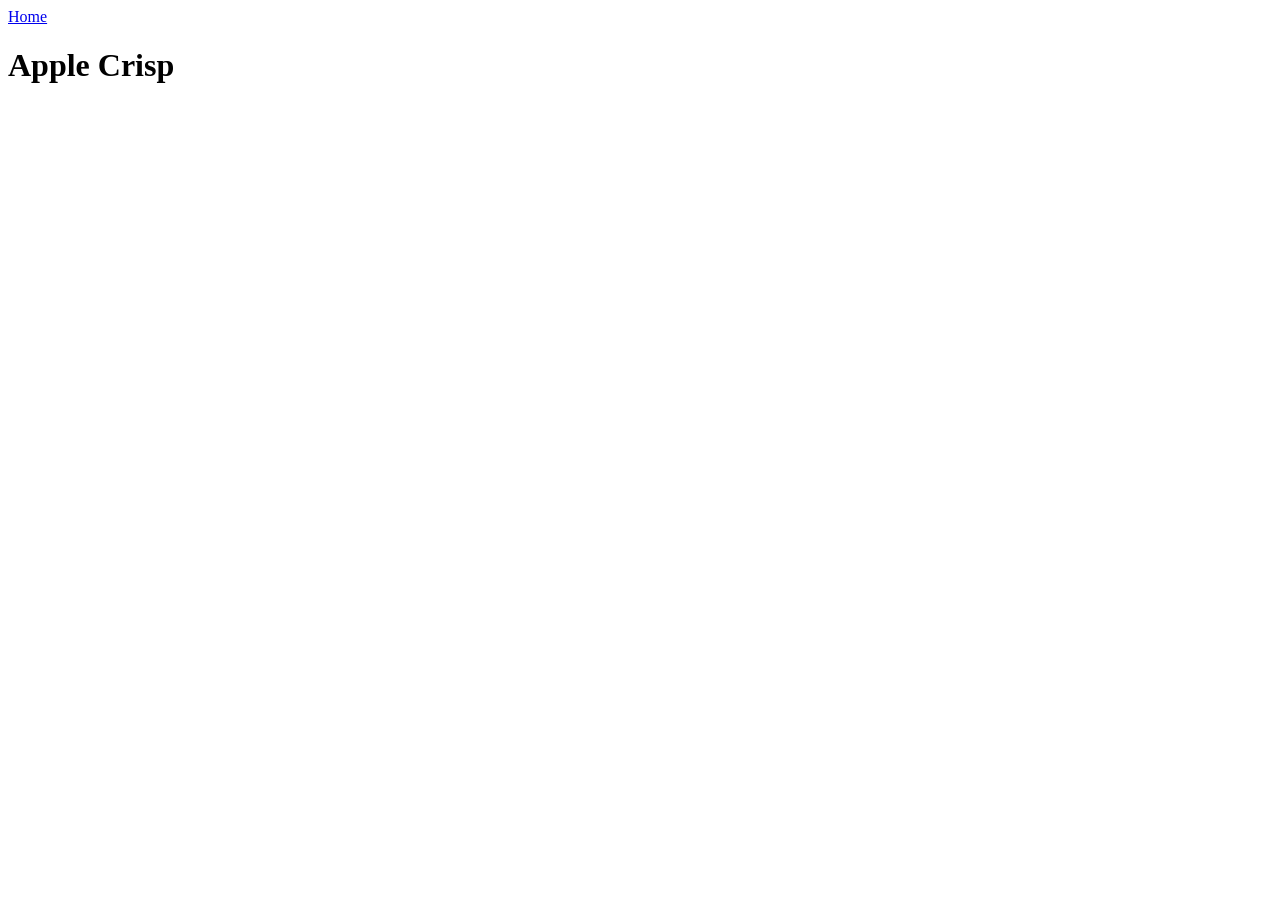
==== recipes/apple_crisp.html @ a6475925 "Iteration 2: Create recipe pages Create recipe pages for each recipe inside recipes/ folder. On each" ====
<!DOCTYPE html>
<html lang="en">
<head>
    <meta charset="UTF-8">
    <meta name="viewport" content="width=device-width, initial-scale=1.0">
    <title>Recipe: Apple Crisp</title>
</head>
<body>
    <a href="../index.html">Home</a>
    <h1>Apple Crisp</h1>
</body>
</html>
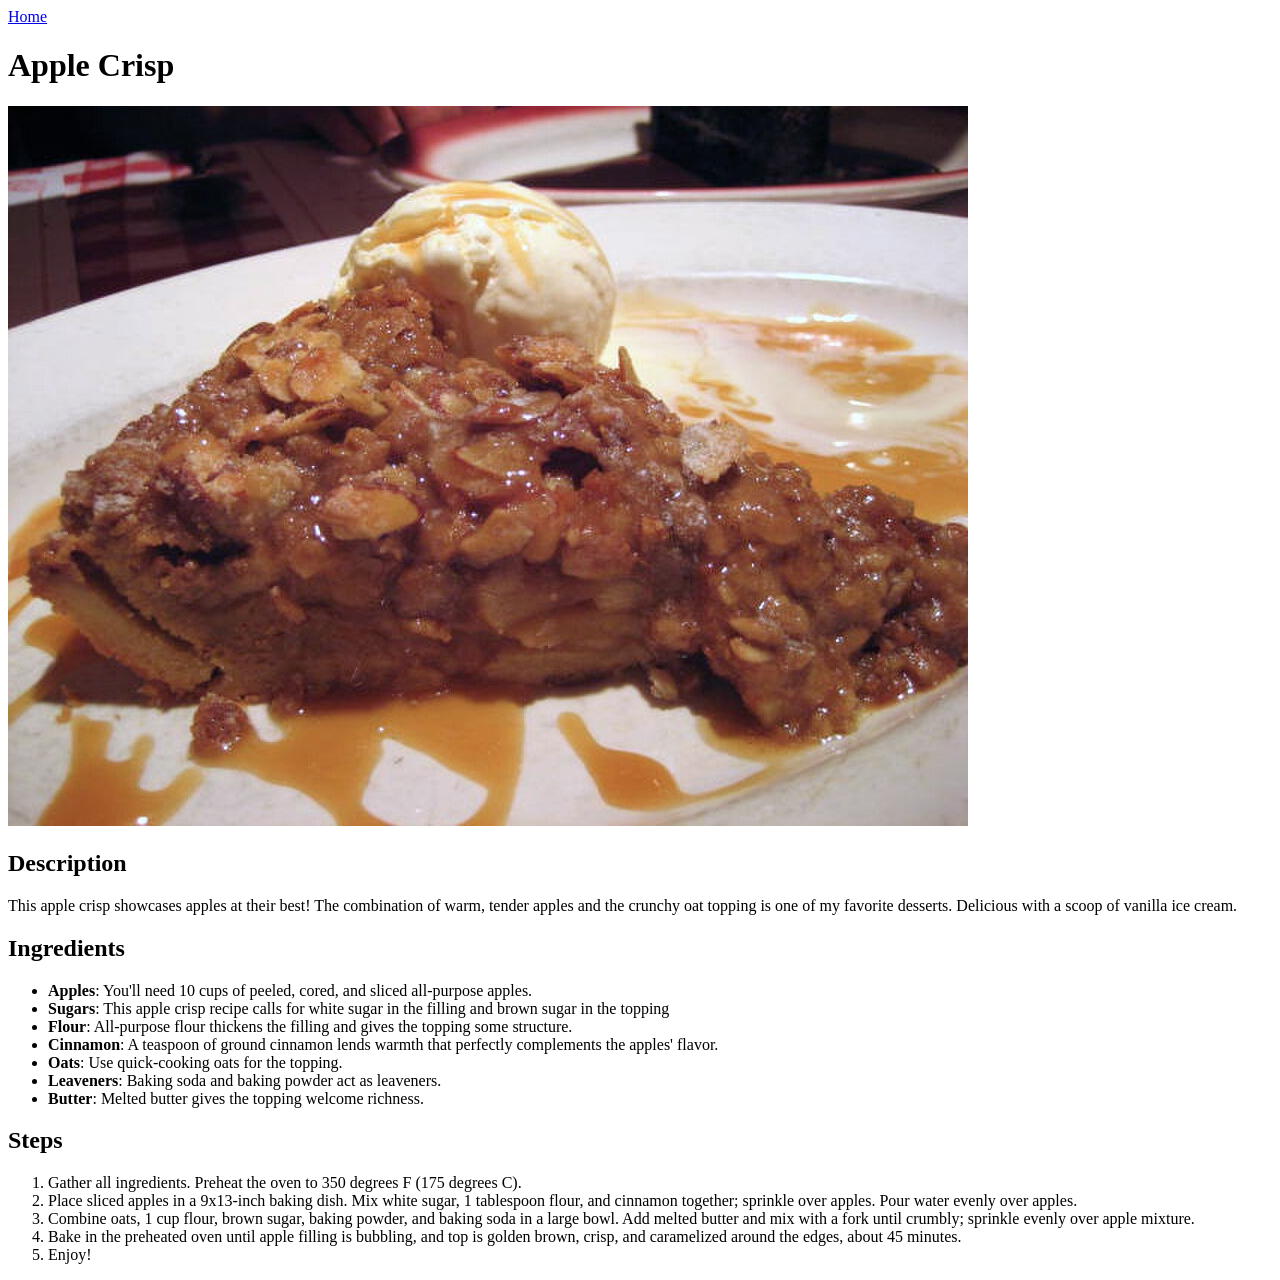
==== commit a2a3af52: "Iter 4: Add apple crisp and mac n cheese recipes Add 2 more recipes for apple crisp and mac n cheese" ====
--- a/recipes/apple_crisp.html
+++ b/recipes/apple_crisp.html
@@ -8,5 +8,29 @@
 <body>
     <a href="../index.html">Home</a>
     <h1>Apple Crisp</h1>
+    <img src="../photos/apple_crisp.jpg" alt="Apple Crisp">
+    <h2>Description</h2>
+    <p>This apple crisp showcases apples at their best! The combination of warm, tender apples and the crunchy oat 
+        topping is one of my favorite desserts. Delicious with a scoop of vanilla ice cream.</p>
+    <h2>Ingredients</h2>
+    <ul>
+        <li><strong>Apples</strong>: You'll need 10 cups of peeled, cored, and sliced all-purpose apples.</li>
+        <li><strong>Sugars</strong>: This apple crisp recipe calls for white sugar in the filling and brown sugar in the topping</li>
+        <li><strong>Flour</strong>: All-purpose flour thickens the filling and gives the topping some structure.</li>
+        <li><strong>Cinnamon</strong>: A teaspoon of ground cinnamon lends warmth that perfectly complements the apples' flavor.</li>
+        <li><strong>Oats</strong>: Use quick-cooking oats for the topping.</li>
+        <li><strong>Leaveners</strong>: Baking soda and baking powder act as leaveners.</li>
+        <li><strong>Butter</strong>: Melted butter gives the topping welcome richness.</li>
+    </ul>
+    <h2>Steps</h2>
+    <ol>
+        <li>Gather all ingredients. Preheat the oven to 350 degrees F (175 degrees C).</li>
+        <li>Place sliced apples in a 9x13-inch baking dish. Mix white sugar, 1 tablespoon flour, and cinnamon together; 
+            sprinkle over apples. Pour water evenly over apples.</li>
+        <li>Combine oats, 1 cup flour, brown sugar, baking powder, and baking soda in a large bowl. 
+            Add melted butter and mix with a fork until crumbly; sprinkle evenly over apple mixture.</li>
+        <li>Bake in the preheated oven until apple filling is bubbling, and top is golden brown, crisp, and caramelized around the edges, about 45 minutes. </li>
+        <li>Enjoy!</li>
+    </ol>
 </body>
 </html>
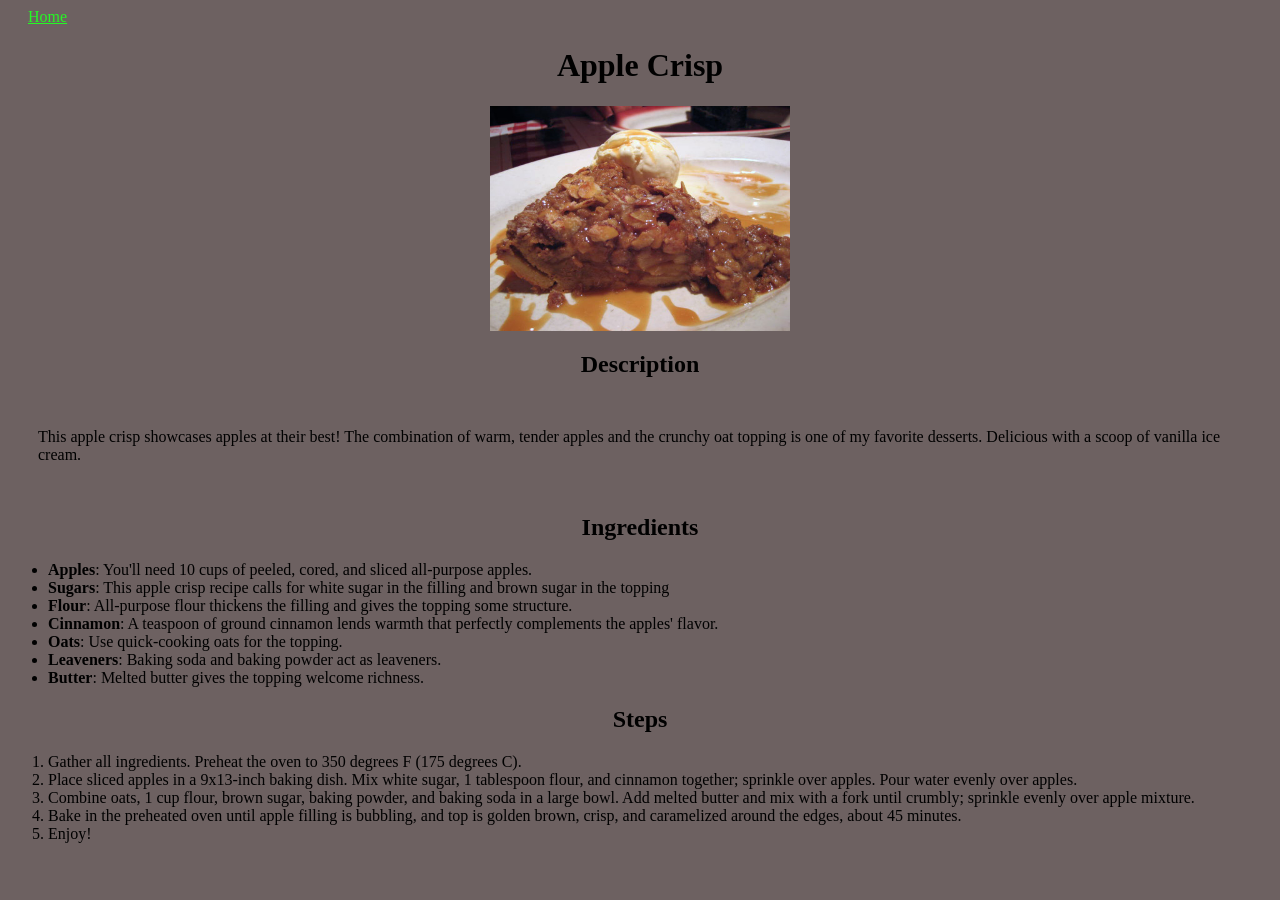
==== commit 42ab7668: "Use css to make the pages look prettier Add link to style.css to all html pages (pages inside recipe" ====
--- a/recipes/apple_crisp.html
+++ b/recipes/apple_crisp.html
@@ -3,14 +3,15 @@
 <head>
     <meta charset="UTF-8">
     <meta name="viewport" content="width=device-width, initial-scale=1.0">
+    <link rel="stylesheet" href="../style.css">
     <title>Recipe: Apple Crisp</title>
 </head>
 <body>
     <a href="../index.html">Home</a>
     <h1>Apple Crisp</h1>
-    <img src="../photos/apple_crisp.jpg" alt="Apple Crisp">
+    <img src="../photos/apple_crisp.jpg" alt="Apple Crisp" class="recipeimg">
     <h2>Description</h2>
-    <p>This apple crisp showcases apples at their best! The combination of warm, tender apples and the crunchy oat 
+    <p class="descr">This apple crisp showcases apples at their best! The combination of warm, tender apples and the crunchy oat 
         topping is one of my favorite desserts. Delicious with a scoop of vanilla ice cream.</p>
     <h2>Ingredients</h2>
     <ul>
--- a/style.css
+++ b/style.css
@@ -0,0 +1,46 @@
+*{
+    font-family: 'Times New Roman', Times, serif;
+}
+
+body{
+    background-color: rgb(109, 97, 97);
+}
+
+h1,h2{
+    text-align: center;
+}
+
+a{
+    color: rgb(37, 248, 37);
+    padding: 20px;
+}
+
+.recipes {
+    text-align: center;
+}
+
+.recipe {
+    display: inline-block;
+    margin: 15px;
+    text-align: center;
+}
+
+.recipe a {
+    display: block;
+    margin-bottom: 10px;
+}
+
+.recipe img {
+    width: 200px;
+    height: 150px;
+}
+
+.recipeimg{
+    display: block;
+    margin: 0 auto;
+    width: 300px;
+}
+
+p.descr{
+    padding: 30px;
+}
